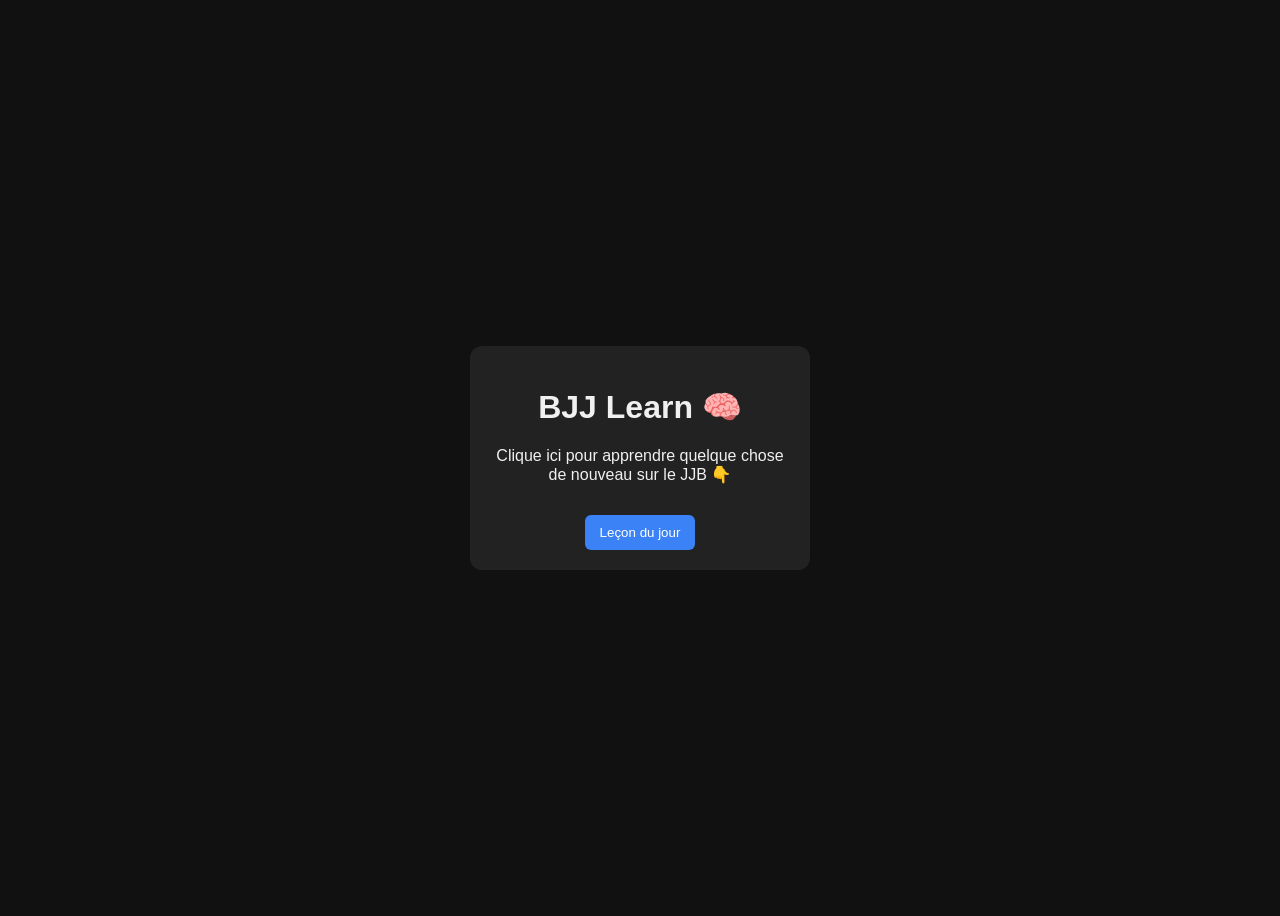
==== index.html @ c1fb69a2 "first commit" ====
<!DOCTYPE html>
<html lang="fr">
<head>
    <meta charset="UTF-8">
    <meta name="viewport" content="width=device-width, initial-scale=1.0">
    <title>BJJ Learn</title>
    <link rel="stylesheet" href="style.css"> <!--"Lien vers fichier css" -->
</head>


<body>
<!-- Conteneur principal -->
 <div class="container">
    <!--titre de mon application -->
    <h1>BJJ Learn 🧠​</h1>

    <!-- Zone où la citation s'affichera-->
    <p id="lesson">Clique ici pour apprendre quelque chose de nouveau sur le JJB 👇​</p>

    <!-- Bouton sur lequel on cliquera-->
     <button id="new-lesson">Leçon du jour</button>
 </div>
    
    <!-- Lien vers le fichier Javascript -->
     <script src="script.js"></script>
</body>
</html>
---- style.css ----
/* Style général du corps de la page */
body {
  font-family: Arial, sans-serif; /* Choix de la police */
  background-color: #111;         /* Couleur de fond sombre */
  color: #f0f0f0;                 /* Couleur du texte */
  
  /* Centrer le contenu horizontalement et verticalement */
  display: flex;
  justify-content: center;
  align-items: center;
  height: 100vh; /* Hauteur = 100% de la fenêtre */
}

/* Boîte principale (le "cadre") */
.container {
  text-align: center;    /* Centre le texte à l’intérieur */
  background: #222;      /* Couleur du fond du cadre */
  padding: 20px;         /* Espace intérieur */
  border-radius: 12px;   /* Coins arrondis */
  width: 300px;          /* Largeur fixe */
}

/* Style du bouton */
button {
  margin-top: 15px;       /* Espace au-dessus du bouton */
  padding: 10px 15px;     /* Taille interne (haut/bas, gauche/droite) */
  border: none;           /* Supprime la bordure par défaut */
  border-radius: 6px;     /* Coins arrondis */
  background-color: #3b82f6; /* Bleu clair */
  color: white;           /* Texte blanc */
  cursor: pointer;        /* Curseur "main" au survol */
}

/* Effet visuel quand on survole le bouton */
button:hover {
  background-color: #2563eb; /* Bleu plus foncé */
}
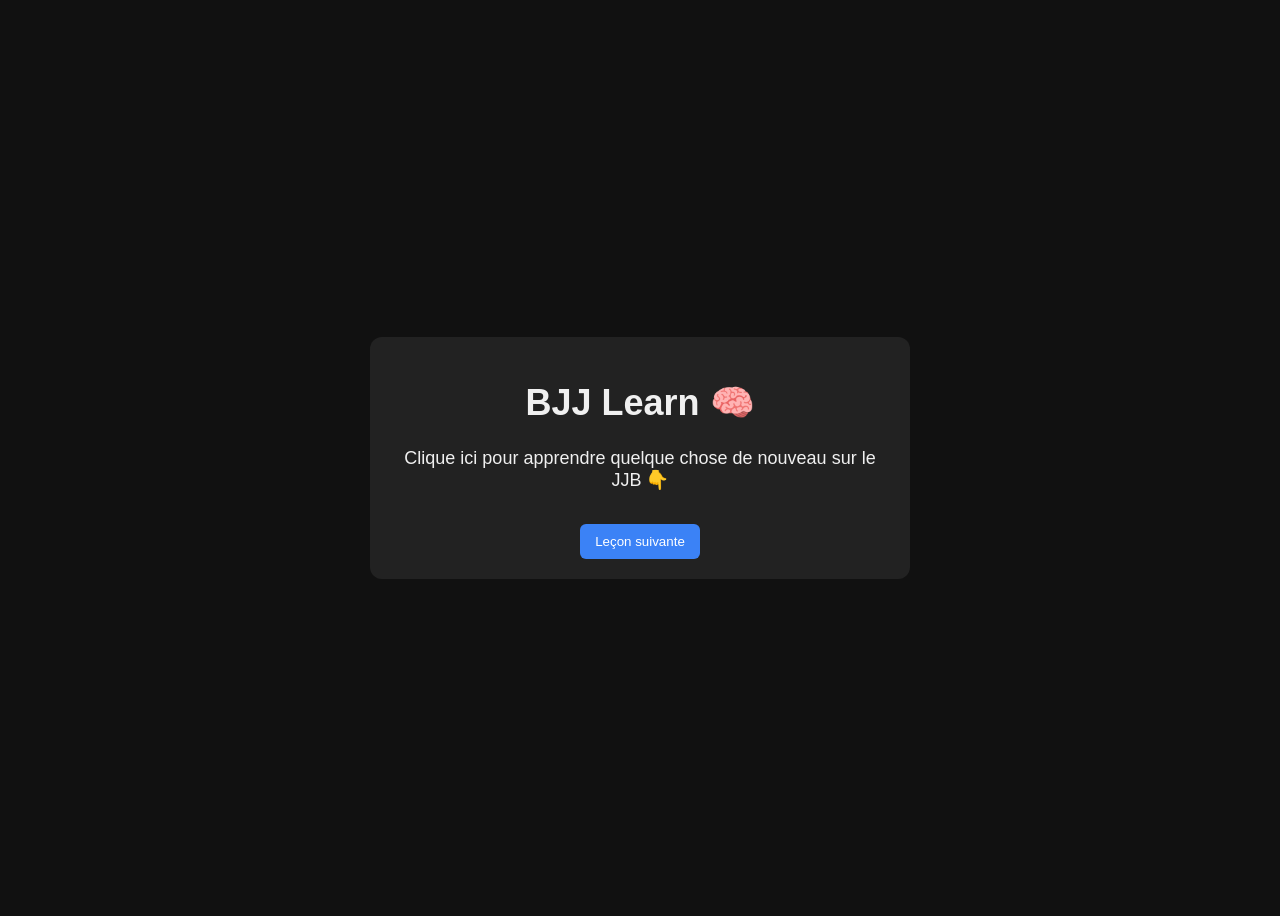
==== commit bda78e16: "maj of script next lesson button and maj of style.css file" ====
--- a/index.html
+++ b/index.html
@@ -18,7 +18,7 @@
     <p id="lesson">Clique ici pour apprendre quelque chose de nouveau sur le JJB 👇​</p>
 
     <!-- Bouton sur lequel on cliquera-->
-     <button id="new-lesson">Leçon du jour</button>
+     <button id="new-lesson">Leçon suivante</button>
  </div>
     
     <!-- Lien vers le fichier Javascript -->
--- a/style.css
+++ b/style.css
@@ -1,6 +1,8 @@
 /* Style général du corps de la page */
 body {
   font-family: Arial, sans-serif; /* Choix de la police */
+  font-size: large;
+  line-height: normal;
   background-color: #111;         /* Couleur de fond sombre */
   color: #f0f0f0;                 /* Couleur du texte */
   
@@ -17,7 +19,7 @@
   background: #222;      /* Couleur du fond du cadre */
   padding: 20px;         /* Espace intérieur */
   border-radius: 12px;   /* Coins arrondis */
-  width: 300px;          /* Largeur fixe */
+  width: 500px;          /* Largeur fixe */
 }
 
 /* Style du bouton */
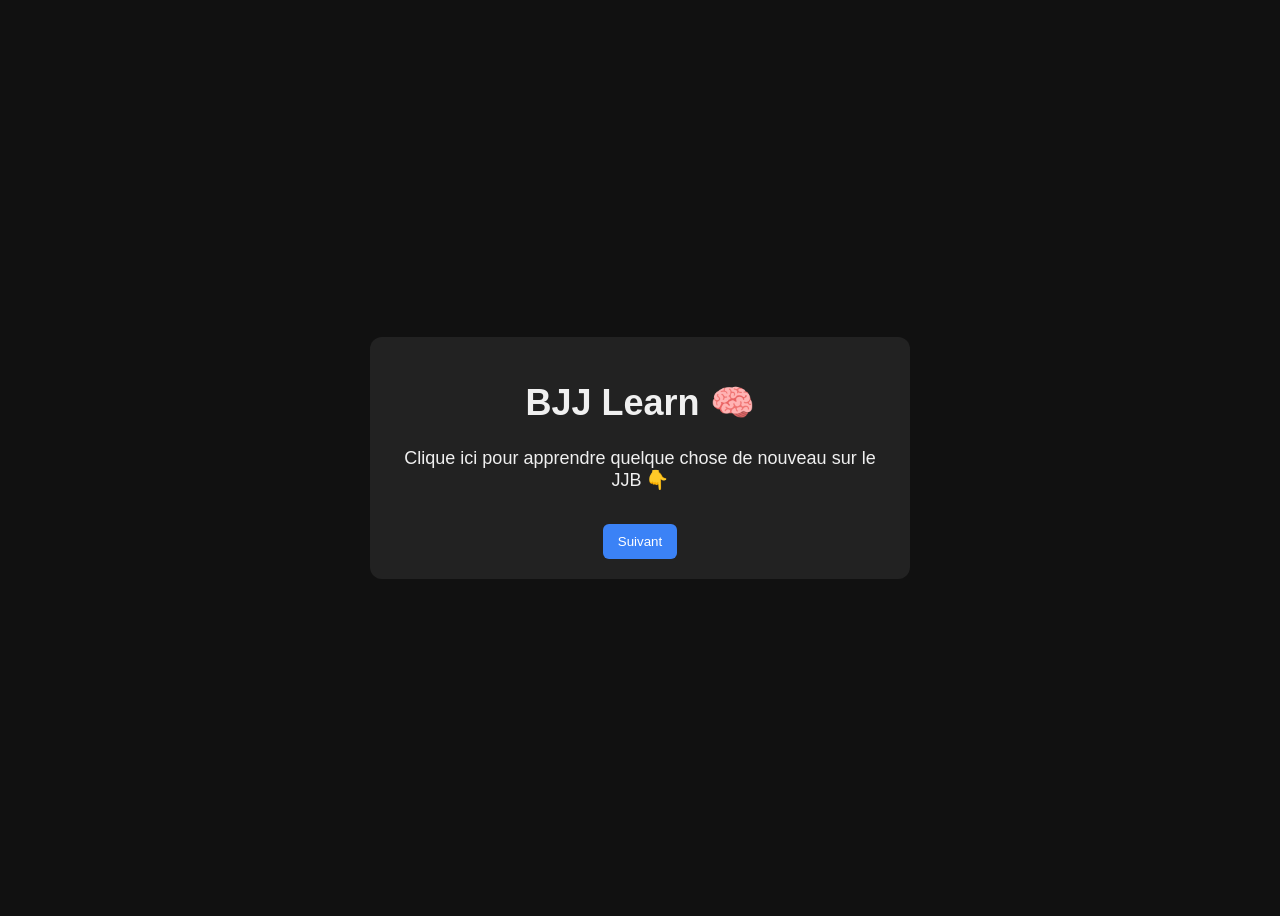
==== commit 7fd7e713: "maj of script next lesson button and maj of style.css file" ====
--- a/index.html
+++ b/index.html
@@ -18,7 +18,7 @@
     <p id="lesson">Clique ici pour apprendre quelque chose de nouveau sur le JJB 👇​</p>
 
     <!-- Bouton sur lequel on cliquera-->
-     <button id="new-lesson">Leçon suivante</button>
+     <button id="new-lesson">Suivant</button>
  </div>
     
     <!-- Lien vers le fichier Javascript -->
